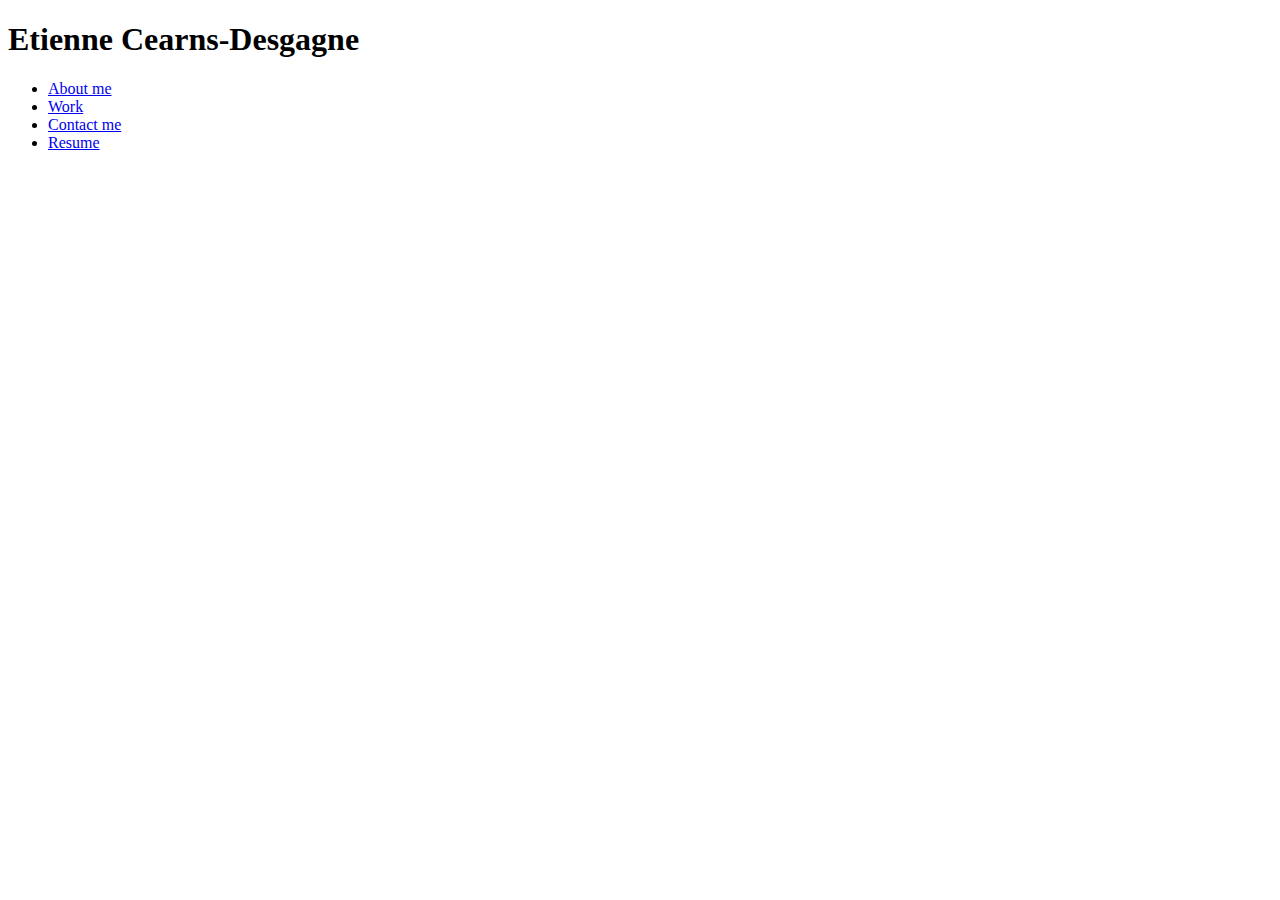
==== index.html @ fb383d93 "Created CSS file and Html as well some classes and modified style elements" ====
<!DOCTYPE html>

<html lang="en">

  <head>
    <meta charset="UTF-8" />
    <meta name="viewport" content="width=device-width, initial-scale=1.0" />
    <title>Portfolio</title>
    <link rel="stylesheet" href="02-Challenge/assets/style.css"/>
  </head>

  <body> 
    <header>
       <h1> Etienne Cearns-Desgagne </h1>
       <ul>
        <li><a href="#">About me</a></li>
        <li><a href="#">Work</a></li>
        <li><a href="#">Contact me</a></li>
        <li><a href="#">Resume</a></li>
    </ul>
    </h2>
    </header>
  </body>
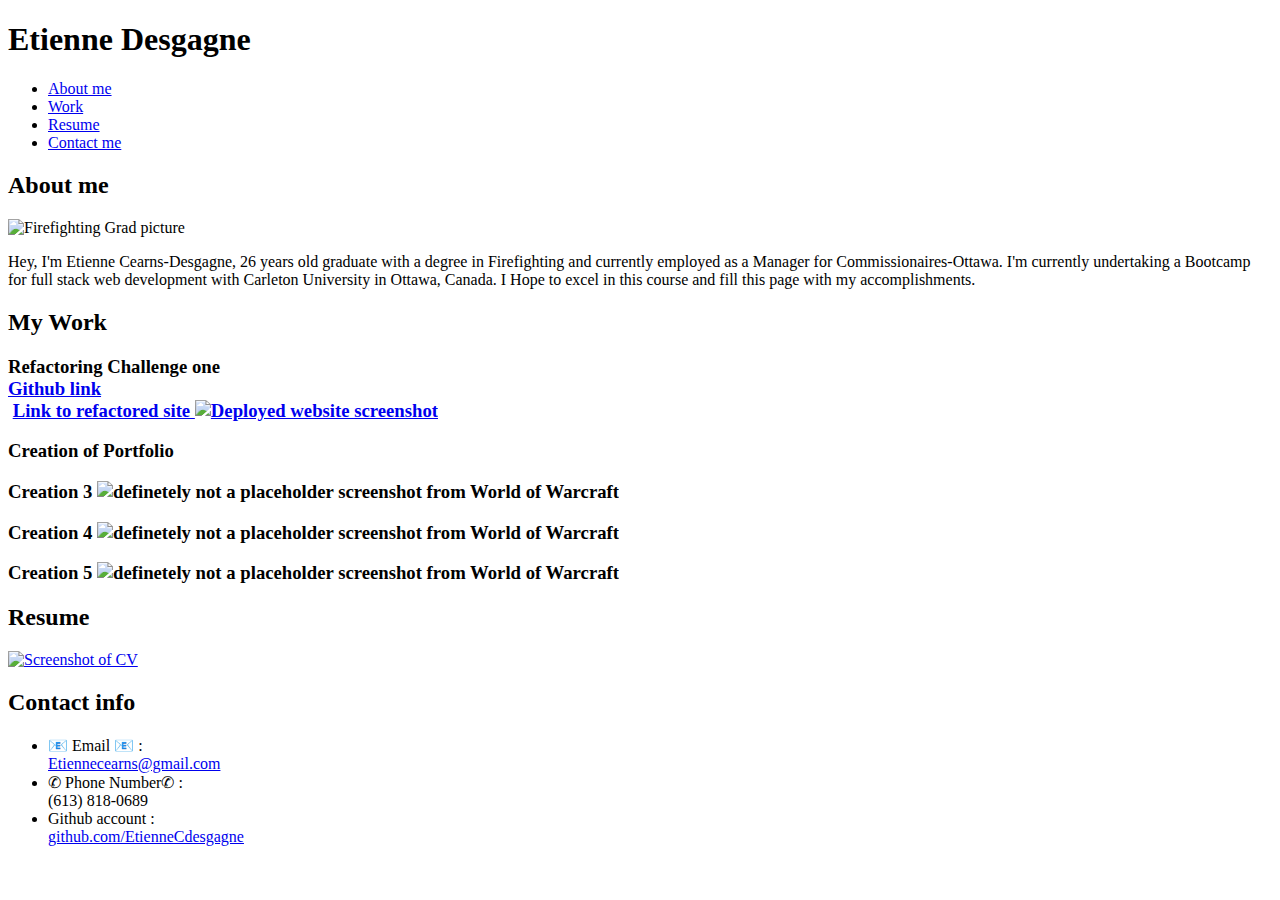
==== commit b6ef22d0: "Most additions and creations of the webpage, added links images and several stylistic elements" ====
--- a/index.html
+++ b/index.html
@@ -2,22 +2,93 @@
 
 <html lang="en">
 
-  <head>
-    <meta charset="UTF-8" />
-    <meta name="viewport" content="width=device-width, initial-scale=1.0" />
-    <title>Portfolio</title>
-    <link rel="stylesheet" href="02-Challenge/assets/style.css"/>
-  </head>
+<head>
+  <meta charset="UTF-8" />
+  <meta name="viewport" content="width=device-width, initial-scale=1.0" />
+  <title>Portfolio</title>
+  <link rel="stylesheet" href="02-Challenge/assets/reset.css"/>
+  <link rel="stylesheet" href="02-Challenge/assets/style.css"/>
+ </head>
 
-  <body> 
+  <body></body> 
     <header>
-       <h1> Etienne Cearns-Desgagne </h1>
+       <h1> Etienne Desgagne </h1>
        <ul>
-        <li><a href="#">About me</a></li>
-        <li><a href="#">Work</a></li>
-        <li><a href="#">Contact me</a></li>
-        <li><a href="#">Resume</a></li>
+        <li><a href="#About-me">About me</a></li>
+        <li><a href="#My-work">Work</a></li>
+        <li><a href="#Resume">Resume</a></li>
+        <li><a href="#Contact-Info">Contact me</a></li>
     </ul>
-    </h2>
     </header>
-  </body>+
+    <main>
+      <section id="About-me">
+        <h2>
+          About me
+
+        </h2>
+        <img src= "02-Challenge/assets/Me firefighter.jpg" alt="Firefighting Grad picture" width="300" height="600"/>
+        <P class="Boxes">
+          Hey, I'm Etienne Cearns-Desgagne, 26 years old graduate with a degree in Firefighting and currently employed as a Manager for Commissionaires-Ottawa.
+          I'm currently undertaking a Bootcamp for full stack web development with Carleton University in Ottawa, Canada.
+          I Hope to excel in this course and fill this page with my accomplishments. 
+
+
+        </P>
+      </section>
+
+      <section id="My-work">
+        <h2>
+          My Work
+        </h2>
+        <P>
+          <h3 class="Boxes">Refactoring Challenge one
+            <li><a href="https://github.com/EtienneCdesgagne/Week-1-Challenge-Repo"> Github link </a></li>
+            <a href="https://github.com/EtienneCdesgagne/Week-1-Challenge-Repo"><img class= "img-link" src="02-Challenge/assets/Github screenshot.png" alt=""></a>
+            <li2> <a href="https://github.com/EtienneCdesgagne/Week-1-Challenge-Repo"> Link to refactored site </a></li></li2>
+            <a href="https://github.com/EtienneCdesgagne/Week-1-Challenge-Repo"><img class ="img-link" src="02-Challenge/assets/Refactored website screenshot.png" alt="Deployed website screenshot"></a>
+          </h3>
+
+          <h3 class="Boxes">Creation of Portfolio</h3>
+          <h3 class="Boxes">Creation 3
+            <img class ="img-link" src="02-Challenge/assets/Placeholder image.png" alt="definetely not a placeholder screenshot from World of Warcraft">
+          </h3>
+          <h3 class="Boxes">Creation 4
+            <img class ="img-link" src="02-Challenge/assets/Placeholder image.png" alt="definetely not a placeholder screenshot from World of Warcraft">
+          </h3>
+          <h3 class="Boxes">Creation 5
+            <img class ="img-link" src="02-Challenge/assets/Placeholder image.png" alt="definetely not a placeholder screenshot from World of Warcraft">
+          </h3>
+        </P>
+      </section>
+
+      <section id="Resume">
+        <h2>
+          Resume
+        </h2>
+        <P>
+          <a  href="https://docs.google.com/document/d/1SBt0tugpM1WLcZV8PZGF7qy9ekJt_O5m4pJSKBBXcmY/edit?usp=sharing"><img class= "img-link" id="cv" src="02-Challenge/assets/Cv screenshot.png" alt="Screenshot of CV" 
+          width="500" height="500">  </a>
+
+        </P>
+
+      </section>
+
+      <footer id="Contact-Info">
+        <h2>
+          Contact info
+
+        </h2>
+        <P>
+          
+        </P>
+        <ul>
+          <li> 📧 Email 📧 : <div><a href = "mailto: EtienneCearns@gmail.com"> Etiennecearns@gmail.com</a></li> </div>
+          <li> ✆ Phone Number✆ : <div>(613) 818-0689</li> </div>
+          <li> Github account : <div> <a  href="https://github.com/EtienneCdesgagne"> github.com/EtienneCdesgagne </a></div></li>
+        </ul>
+      </footer>
+
+
+    </Main>
+  </body> 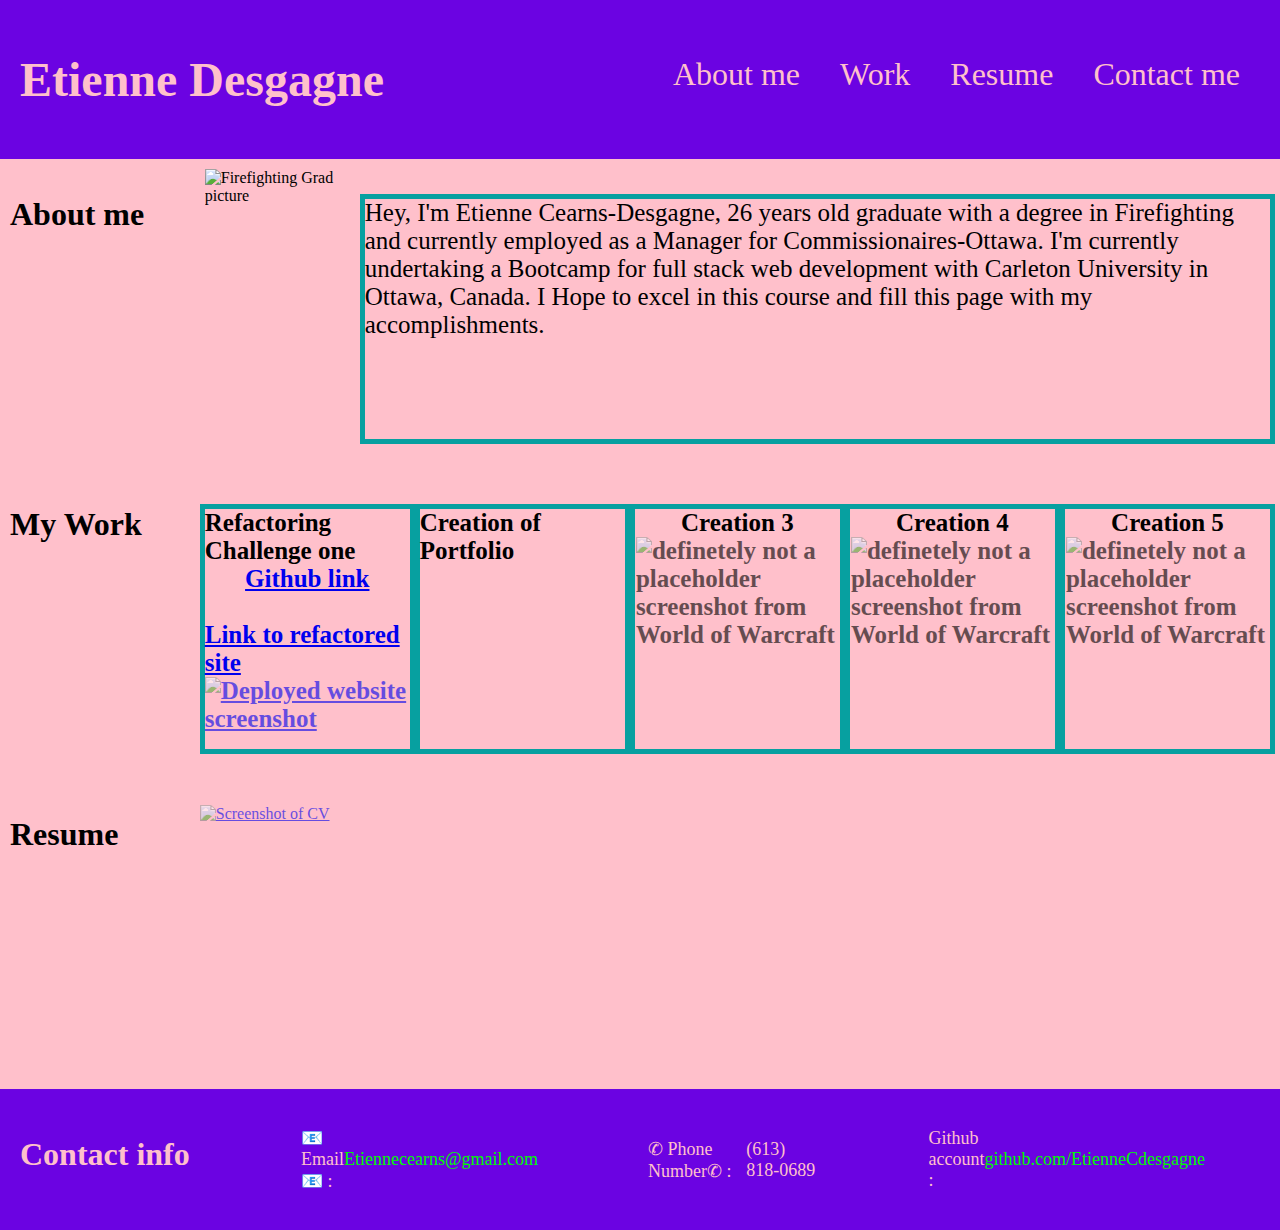
==== commit 89e41f9c: "commented the css and html files" ====
--- a/index.html
+++ b/index.html
@@ -6,11 +6,11 @@
   <meta charset="UTF-8" />
   <meta name="viewport" content="width=device-width, initial-scale=1.0" />
   <title>Portfolio</title>
-  <link rel="stylesheet" href="02-Challenge/assets/reset.css"/>
-  <link rel="stylesheet" href="02-Challenge/assets/style.css"/>
+  <link rel="stylesheet" href="./assets/css/style.css"/>
  </head>
 
   <body></body> 
+  <!-- Navigation bar on top -->
     <header>
        <h1> Etienne Desgagne </h1>
        <ul>
@@ -21,13 +21,15 @@
     </ul>
     </header>
 
+      <!-- Main text area -->
     <main>
+        <!-- About me section -->
       <section id="About-me">
         <h2>
           About me
 
         </h2>
-        <img src= "02-Challenge/assets/Me firefighter.jpg" alt="Firefighting Grad picture" width="300" height="600"/>
+        <img src= "./assets/Images/Me firefighter.jpg" alt="Firefighting Grad picture" width="300" height="600"/>
         <P class="Boxes">
           Hey, I'm Etienne Cearns-Desgagne, 26 years old graduate with a degree in Firefighting and currently employed as a Manager for Commissionaires-Ottawa.
           I'm currently undertaking a Bootcamp for full stack web development with Carleton University in Ottawa, Canada.
@@ -37,6 +39,7 @@
         </P>
       </section>
 
+      <!-- Previous work -->
       <section id="My-work">
         <h2>
           My Work
@@ -44,36 +47,38 @@
         <P>
           <h3 class="Boxes">Refactoring Challenge one
             <li><a href="https://github.com/EtienneCdesgagne/Week-1-Challenge-Repo"> Github link </a></li>
-            <a href="https://github.com/EtienneCdesgagne/Week-1-Challenge-Repo"><img class= "img-link" src="02-Challenge/assets/Github screenshot.png" alt=""></a>
+            <a href="https://github.com/EtienneCdesgagne/Week-1-Challenge-Repo"><img class= "img-link" src="./assets/Images/Github screenshot.png" alt=""></a>
             <li2> <a href="https://github.com/EtienneCdesgagne/Week-1-Challenge-Repo"> Link to refactored site </a></li></li2>
-            <a href="https://github.com/EtienneCdesgagne/Week-1-Challenge-Repo"><img class ="img-link" src="02-Challenge/assets/Refactored website screenshot.png" alt="Deployed website screenshot"></a>
+            <a href="https://github.com/EtienneCdesgagne/Week-1-Challenge-Repo"><img class ="img-link" src="./assets/Images/Refactored website screenshot.png" alt="Deployed website screenshot"></a>
           </h3>
 
           <h3 class="Boxes">Creation of Portfolio</h3>
           <h3 class="Boxes">Creation 3
-            <img class ="img-link" src="02-Challenge/assets/Placeholder image.png" alt="definetely not a placeholder screenshot from World of Warcraft">
+            <img class ="img-link" src="./assets/Images/Placeholder image.png" alt="definetely not a placeholder screenshot from World of Warcraft">
           </h3>
           <h3 class="Boxes">Creation 4
-            <img class ="img-link" src="02-Challenge/assets/Placeholder image.png" alt="definetely not a placeholder screenshot from World of Warcraft">
+            <img class ="img-link" src="./assets/Images/Placeholder image.png" alt="definetely not a placeholder screenshot from World of Warcraft">
           </h3>
           <h3 class="Boxes">Creation 5
-            <img class ="img-link" src="02-Challenge/assets/Placeholder image.png" alt="definetely not a placeholder screenshot from World of Warcraft">
+            <img class ="img-link" src="./assets/Images/Placeholder image.png" alt="definetely not a placeholder screenshot from World of Warcraft">
           </h3>
         </P>
       </section>
 
+      <!-- Resume -->
       <section id="Resume">
         <h2>
           Resume
         </h2>
         <P>
-          <a  href="https://docs.google.com/document/d/1SBt0tugpM1WLcZV8PZGF7qy9ekJt_O5m4pJSKBBXcmY/edit?usp=sharing"><img class= "img-link" id="cv" src="02-Challenge/assets/Cv screenshot.png" alt="Screenshot of CV" 
+          <a  href="https://docs.google.com/document/d/1SBt0tugpM1WLcZV8PZGF7qy9ekJt_O5m4pJSKBBXcmY/edit?usp=sharing"><img class= "img-link" id="cv" src="./assets/Images/Cv screenshot.png" alt="Screenshot of CV" 
           width="500" height="500">  </a>
 
         </P>
 
       </section>
 
+      <!-- footer/bottom bar with contact links -->
       <footer id="Contact-Info">
         <h2>
           Contact info
--- a/assets/css/style.css
+++ b/assets/css/style.css
@@ -0,0 +1,120 @@
+:root{
+  --pink:pink; 
+  --purple: rgb(107, 3, 226);
+}
+
+var 
+
+* {
+  box-sizing: border-box;
+  margin: 0;
+  padding: 0;
+
+}
+/* */
+body {
+  background-color: var(--pink);
+  display:flex ;
+  flex-direction: column;
+  margin: 0px;
+}
+/* Top bar with Links to doc*/
+header {display: flex;
+  color: pink;
+  font-family: Arial,;
+  padding: 20px;
+  background-color: Var(--purple);
+  justify-content: space-between;
+  
+}
+
+header a {color: var(--pink);
+  text-decoration: none;}
+
+h1 {
+  display: flex;
+  font-size: 48px;
+  color:var(--pink);
+  align-items: center;
+}
+
+h2 {font-size: 32px;
+  max-width: 15%;
+  min-width: 15%;
+  
+}
+
+h3 {display: flex;
+  width: 70%;
+  flex-direction: column;
+align-items:center}
+
+h3 img {min-height: 150;}
+
+header ul {
+display:flex ;
+color: var(--pink);
+list-style-type: none;
+float: right;
+}
+
+header ul li{
+  margin: 20px;
+  font-size: 32px;
+}
+
+/* Text and sections between header and footer */
+
+section {display: flex;
+margin: 10px 5px 0px 10px ;
+min-height: 300px;}
+
+section img {max-width: 300px; max-height: 300px;
+padding: 0px 5px 0px 5px; 
+}
+/* Cards used to store creations and completed proj */
+.Boxes { align-items: center;
+border-width: 5px;
+min-width: 15%;
+border-style: solid;
+border-color: rgb(7, 160, 160);
+font-size:25px ;}
+
+li {list-style:none;}
+
+#cv {max-height: none;
+max-width: none;}
+
+.img-link{padding: 0px;
+  max-width:99%;
+  opacity: 0.6 ;}
+
+.img-link:hover {
+  opacity: 1;
+  border: 3px;
+  border-color: blueviolet;
+  border-style: dashed;
+}
+
+/* Bottom bar */
+
+footer {display: flex;
+  color: var(--pink);
+  font-family: Arial,;
+  padding: 20px;
+  background-color: Var(--purple);
+  justify-content: space-between;
+  }
+
+footer ul {display: flex;
+flex-direction: row;
+font-size: 18px;}
+
+footer ul li {margin: 0px 55px 0px 55px;
+display: flex;
+align-items:center;
+}
+
+footer a {font-size: 18px;
+  text-decoration: none;
+  color: rgb(0, 250, 0);}